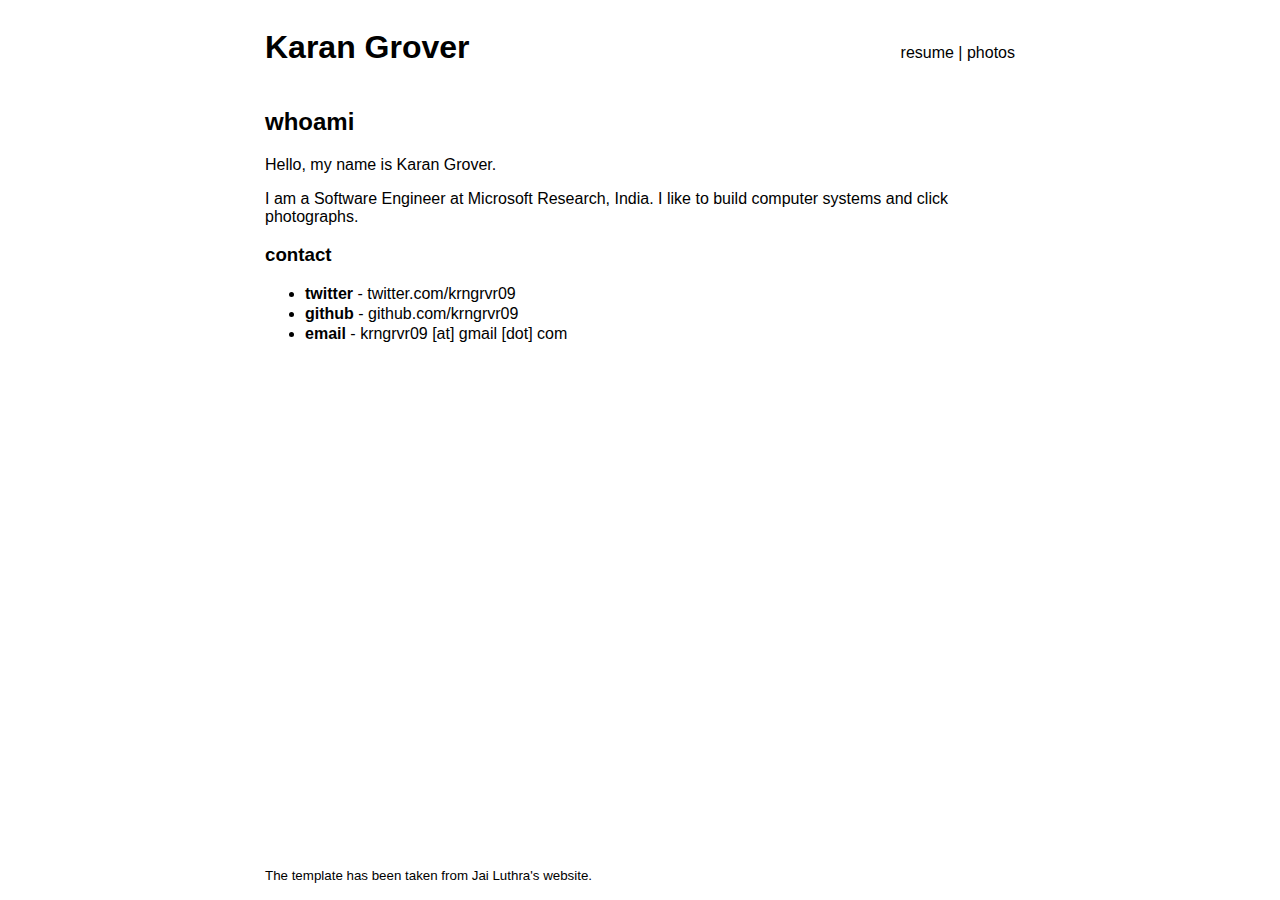
==== index.html @ 981bfce9 "Enhancements and Update" ====
<!DOCTYPE html>
<!-- saved from url=(0021)https://jailuthra.in/ -->
<html lang="en-US"><head><meta http-equiv="Content-Type" content="text/html; charset=UTF-8">
        <meta name="viewport" content="width=device-width, initial-scale=1">
        
        <title>Karan Grover</title>
        <link rel="stylesheet" href="./css/index.css">
</head>
    <body>
        <div id="content">
            <div id="navbar">
                <h1 id="heading"><a href="./index.html">Karan Grover</a></h1>
                <ul>
                    <li><a href="./docs/resume_krngrvr09.pdf">resume</a> | </li>
                    <li><a href="https://krngrvr09.carrd.co/">photos</a></li>
                    
                </ul>

            </div>

            <div>
                <h2 id="whoami">whoami</h2>
					<p>Hello, my name is Karan Grover. </p>
                    I am a Software Engineer at <a href = "https://www.microsoft.com/en-us/research/lab/microsoft-research-india/">Microsoft Research</a>, India. I like to build computer systems and click photographs.
				<h3 id="contact">contact</h3>
				<div id="contact"> </div>

					<ul>
					  <li><strong>twitter</strong> - <a href="https://twitter.com/krngrvr09">twitter.com/krngrvr09</a></li>
					  <li><strong>github</strong> - <a href="https://github.com/krngrvr09">github.com/krngrvr09</a></li>
					  <li><strong>email</strong> - krngrvr09 [at] gmail [dot] com</li>
					</ul>
            </div>
            <div id="footnote">
			<p><small>The template has been taken from <a href = "https://www.jailuthra.in">Jai Luthra's</a> website.</small></p>
			</div>


        </div>
    

</body></html>
---- css/index.css ----
@font-face{
  font-family:'Calibri';
  font-style:normal;
  src:local("Times New Roman"),local("Times New Roman"),url(/fonts/times_new_roman.ttf) format("ttf")
}
@font-face{
  font-family:'Raleway';
  font-style:normal;
  src:local("Raleway"),local("Raleway"),url(/fonts/Raleway-Regular.ttf) format("ttf")
}
@font-face{
  font-family:'OpenSans';
  font-style:normal;
  src:local("OpenSans"),local("OpenSans"),url(/fonts/OpenSans-Regular.ttf) format("ttf")
}

body{
  background:#fff;
  color:#000;
  font-family:"Calibri",Helvetica,Arial,sans-serif
}

#content{
  max-width:750px;
  margin:0 auto;
  }


#navbar{
  display:flex;
  justify-content:space-between;
  align-items:baseline
}

#navbar ul{
  list-style:none
}

#navbar ul li{
  display:inline;
  margin-bottom:10px;
}

#content ul li{
  margin-bottom:2px;
}

#post_list{font-size:1.2em}#post_list ul{list-style:none}#heading a{color:#000;border-bottom:1px #000; }#heading a:hover{text-decoration:none;border-bottom:1px #000 solid}a,a:active{color:#000000;border-bottom:1px #000000; text-decoration:none}.highlight .hll{background-color:#ffc}.highlight{background:#ffffff}.highlight .c{color:#888}.highlight .err{color:#FF0000;background-color:#faa}.highlight .k{color:#008800;font-weight:bold}.highlight .o{color:#333}.highlight .ch{color:#888}.highlight .cm{color:#888}.highlight .cp{color:#579}.highlight .cpf{color:#888}.highlight .c1{color:#888}.highlight .cs{color:#cc0000;font-weight:bold}.highlight .gd{color:#A00000}.highlight .ge{font-style:italic}.highlight .gr{color:red}.highlight .gh{color:#000080;font-weight:bold}.highlight .gi{color:#00A000}.highlight .go{color:#888}.highlight .gp{color:#c65d09;font-weight:bold}.highlight .gs{font-weight:bold}.highlight .gu{color:#800080;font-weight:bold}.highlight .gt{color:#04d}.highlight .kc{color:#008800;font-weight:bold}.highlight .kd{color:#008800;font-weight:bold}.highlight .kn{color:#008800;font-weight:bold}.highlight .kp{color:#003388;font-weight:bold}.highlight .kr{color:#008800;font-weight:bold}.highlight .kt{color:#333399;font-weight:bold}.highlight .m{color:#6600EE;font-weight:bold}.highlight .s{background-color:#fff0f0}.highlight .na{color:#00c}.highlight .nb{color:#007020}.highlight .nc{color:#BB0066;font-weight:bold}.highlight .no{color:#003366;font-weight:bold}.highlight .nd{color:#555555;font-weight:bold}.highlight .ni{color:#880000;font-weight:bold}.highlight .ne{color:#FF0000;font-weight:bold}.highlight .nf{color:#0066BB;font-weight:bold}.highlight .nl{color:#997700;font-weight:bold}.highlight .nn{color:#0e84b5;font-weight:bold}.highlight .nt{color:#070}.highlight .nv{color:#963}.highlight .ow{color:#000000;font-weight:bold}.highlight .w{color:#bbb}.highlight .mb{color:#6600EE;font-weight:bold}.highlight .mf{color:#6600EE;font-weight:bold}.highlight .mh{color:#005588;font-weight:bold}.highlight .mi{color:#0000DD;font-weight:bold}.highlight .mo{color:#4400EE;font-weight:bold}.highlight .sa{background-color:#fff0f0}.highlight .sb{background-color:#fff0f0}.highlight .sc{color:#04d}.highlight .dl{background-color:#fff0f0}.highlight .sd{color:#d42}.highlight .s2{background-color:#fff0f0}.highlight .se{color:#666666;font-weight:bold;background-color:#fff0f0}.highlight .sh{background-color:#fff0f0}.highlight .si{background-color:#eee}.highlight .sx{color:#DD2200;background-color:#fff0f0}.highlight .sr{color:#000000;background-color:#fff0ff}.highlight .s1{background-color:#fff0f0}.highlight .ss{color:#a60}.highlight .bp{color:#007020}.highlight .fm{color:#0066BB;font-weight:bold}.highlight .vc{color:#369}.highlight .vg{color:#dd7700;font-weight:bold}.highlight .vi{color:#33b}.highlight .vm{color:#963}.highlight .il{color:#0000DD;font-weight:bold}

#footnote{
  position: absolute;
  bottom: 0;
}
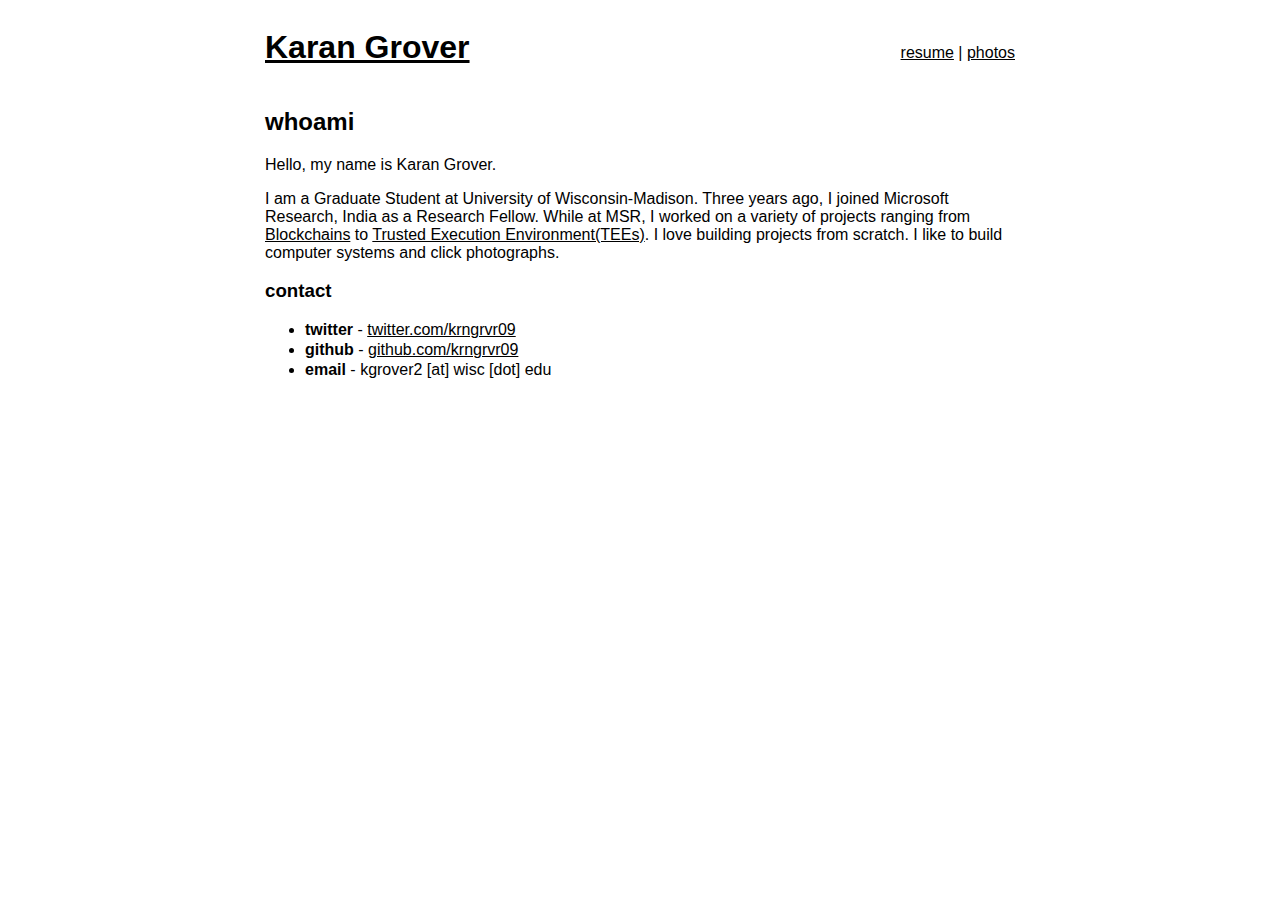
==== commit 382cfcec: "Updated website" ====
--- a/index.html
+++ b/index.html
@@ -12,7 +12,7 @@
                 <h1 id="heading"><a href="./index.html">Karan Grover</a></h1>
                 <ul>
                     <li><a href="./docs/resume_krngrvr09.pdf">resume</a> | </li>
-                    <li><a href="https://krngrvr09.carrd.co/">photos</a></li>
+                    <li><a href="https://krngrvr09.com/">photos</a></li>
                     
                 </ul>
 
@@ -21,19 +21,17 @@
             <div>
                 <h2 id="whoami">whoami</h2>
 					<p>Hello, my name is Karan Grover. </p>
-                    I am a Software Engineer at <a href = "https://www.microsoft.com/en-us/research/lab/microsoft-research-india/">Microsoft Research</a>, India. I like to build computer systems and click photographs.
+                    I am a Graduate Student at University of Wisconsin-Madison. Three years ago, I joined Microsoft Research, India as a Research Fellow. While at MSR, I worked on a variety of projects ranging from <a href="https://www.microsoft.com/en-us/research/uploads/prod/2020/10/blockene-osdi20-5f97c46c0dae1.pdf">Blockchains</a> to <a href="https://arxiv.org/pdf/1810.00602.pdf">Trusted Execution Environment(TEEs)</a>. I love building projects from scratch. I like to build computer systems and click photographs.
 				<h3 id="contact">contact</h3>
 				<div id="contact"> </div>
 
 					<ul>
 					  <li><strong>twitter</strong> - <a href="https://twitter.com/krngrvr09">twitter.com/krngrvr09</a></li>
 					  <li><strong>github</strong> - <a href="https://github.com/krngrvr09">github.com/krngrvr09</a></li>
-					  <li><strong>email</strong> - krngrvr09 [at] gmail [dot] com</li>
+					  <li><strong>email</strong> - kgrover2 [at] wisc [dot] edu</li>
 					</ul>
             </div>
-            <div id="footnote">
-			<p><small>The template has been taken from <a href = "https://www.jailuthra.in">Jai Luthra's</a> website.</small></p>
-			</div>
+            
 
 
         </div>
--- a/css/index.css
+++ b/css/index.css
@@ -45,7 +45,7 @@
   margin-bottom:2px;
 }
 
-#post_list{font-size:1.2em}#post_list ul{list-style:none}#heading a{color:#000;border-bottom:1px #000; }#heading a:hover{text-decoration:none;border-bottom:1px #000 solid}a,a:active{color:#000000;border-bottom:1px #000000; text-decoration:none}.highlight .hll{background-color:#ffc}.highlight{background:#ffffff}.highlight .c{color:#888}.highlight .err{color:#FF0000;background-color:#faa}.highlight .k{color:#008800;font-weight:bold}.highlight .o{color:#333}.highlight .ch{color:#888}.highlight .cm{color:#888}.highlight .cp{color:#579}.highlight .cpf{color:#888}.highlight .c1{color:#888}.highlight .cs{color:#cc0000;font-weight:bold}.highlight .gd{color:#A00000}.highlight .ge{font-style:italic}.highlight .gr{color:red}.highlight .gh{color:#000080;font-weight:bold}.highlight .gi{color:#00A000}.highlight .go{color:#888}.highlight .gp{color:#c65d09;font-weight:bold}.highlight .gs{font-weight:bold}.highlight .gu{color:#800080;font-weight:bold}.highlight .gt{color:#04d}.highlight .kc{color:#008800;font-weight:bold}.highlight .kd{color:#008800;font-weight:bold}.highlight .kn{color:#008800;font-weight:bold}.highlight .kp{color:#003388;font-weight:bold}.highlight .kr{color:#008800;font-weight:bold}.highlight .kt{color:#333399;font-weight:bold}.highlight .m{color:#6600EE;font-weight:bold}.highlight .s{background-color:#fff0f0}.highlight .na{color:#00c}.highlight .nb{color:#007020}.highlight .nc{color:#BB0066;font-weight:bold}.highlight .no{color:#003366;font-weight:bold}.highlight .nd{color:#555555;font-weight:bold}.highlight .ni{color:#880000;font-weight:bold}.highlight .ne{color:#FF0000;font-weight:bold}.highlight .nf{color:#0066BB;font-weight:bold}.highlight .nl{color:#997700;font-weight:bold}.highlight .nn{color:#0e84b5;font-weight:bold}.highlight .nt{color:#070}.highlight .nv{color:#963}.highlight .ow{color:#000000;font-weight:bold}.highlight .w{color:#bbb}.highlight .mb{color:#6600EE;font-weight:bold}.highlight .mf{color:#6600EE;font-weight:bold}.highlight .mh{color:#005588;font-weight:bold}.highlight .mi{color:#0000DD;font-weight:bold}.highlight .mo{color:#4400EE;font-weight:bold}.highlight .sa{background-color:#fff0f0}.highlight .sb{background-color:#fff0f0}.highlight .sc{color:#04d}.highlight .dl{background-color:#fff0f0}.highlight .sd{color:#d42}.highlight .s2{background-color:#fff0f0}.highlight .se{color:#666666;font-weight:bold;background-color:#fff0f0}.highlight .sh{background-color:#fff0f0}.highlight .si{background-color:#eee}.highlight .sx{color:#DD2200;background-color:#fff0f0}.highlight .sr{color:#000000;background-color:#fff0ff}.highlight .s1{background-color:#fff0f0}.highlight .ss{color:#a60}.highlight .bp{color:#007020}.highlight .fm{color:#0066BB;font-weight:bold}.highlight .vc{color:#369}.highlight .vg{color:#dd7700;font-weight:bold}.highlight .vi{color:#33b}.highlight .vm{color:#963}.highlight .il{color:#0000DD;font-weight:bold}
+#post_list{font-size:1.2em}#post_list ul{list-style:none}#heading a{color:#000;border-bottom:1px #000; }#heading a:hover{border-bottom:1px #000 solid}a,a:active{color:#000000;border-bottom:1px #000000;}.highlight .hll{background-color:#ffc}.highlight{background:#ffffff}.highlight .c{color:#888}.highlight .err{color:#FF0000;background-color:#faa}.highlight .k{color:#008800;font-weight:bold}.highlight .o{color:#333}.highlight .ch{color:#888}.highlight .cm{color:#888}.highlight .cp{color:#579}.highlight .cpf{color:#888}.highlight .c1{color:#888}.highlight .cs{color:#cc0000;font-weight:bold}.highlight .gd{color:#A00000}.highlight .ge{font-style:italic}.highlight .gr{color:red}.highlight .gh{color:#000080;font-weight:bold}.highlight .gi{color:#00A000}.highlight .go{color:#888}.highlight .gp{color:#c65d09;font-weight:bold}.highlight .gs{font-weight:bold}.highlight .gu{color:#800080;font-weight:bold}.highlight .gt{color:#04d}.highlight .kc{color:#008800;font-weight:bold}.highlight .kd{color:#008800;font-weight:bold}.highlight .kn{color:#008800;font-weight:bold}.highlight .kp{color:#003388;font-weight:bold}.highlight .kr{color:#008800;font-weight:bold}.highlight .kt{color:#333399;font-weight:bold}.highlight .m{color:#6600EE;font-weight:bold}.highlight .s{background-color:#fff0f0}.highlight .na{color:#00c}.highlight .nb{color:#007020}.highlight .nc{color:#BB0066;font-weight:bold}.highlight .no{color:#003366;font-weight:bold}.highlight .nd{color:#555555;font-weight:bold}.highlight .ni{color:#880000;font-weight:bold}.highlight .ne{color:#FF0000;font-weight:bold}.highlight .nf{color:#0066BB;font-weight:bold}.highlight .nl{color:#997700;font-weight:bold}.highlight .nn{color:#0e84b5;font-weight:bold}.highlight .nt{color:#070}.highlight .nv{color:#963}.highlight .ow{color:#000000;font-weight:bold}.highlight .w{color:#bbb}.highlight .mb{color:#6600EE;font-weight:bold}.highlight .mf{color:#6600EE;font-weight:bold}.highlight .mh{color:#005588;font-weight:bold}.highlight .mi{color:#0000DD;font-weight:bold}.highlight .mo{color:#4400EE;font-weight:bold}.highlight .sa{background-color:#fff0f0}.highlight .sb{background-color:#fff0f0}.highlight .sc{color:#04d}.highlight .dl{background-color:#fff0f0}.highlight .sd{color:#d42}.highlight .s2{background-color:#fff0f0}.highlight .se{color:#666666;font-weight:bold;background-color:#fff0f0}.highlight .sh{background-color:#fff0f0}.highlight .si{background-color:#eee}.highlight .sx{color:#DD2200;background-color:#fff0f0}.highlight .sr{color:#000000;background-color:#fff0ff}.highlight .s1{background-color:#fff0f0}.highlight .ss{color:#a60}.highlight .bp{color:#007020}.highlight .fm{color:#0066BB;font-weight:bold}.highlight .vc{color:#369}.highlight .vg{color:#dd7700;font-weight:bold}.highlight .vi{color:#33b}.highlight .vm{color:#963}.highlight .il{color:#0000DD;font-weight:bold}
 
 #footnote{
   position: absolute;
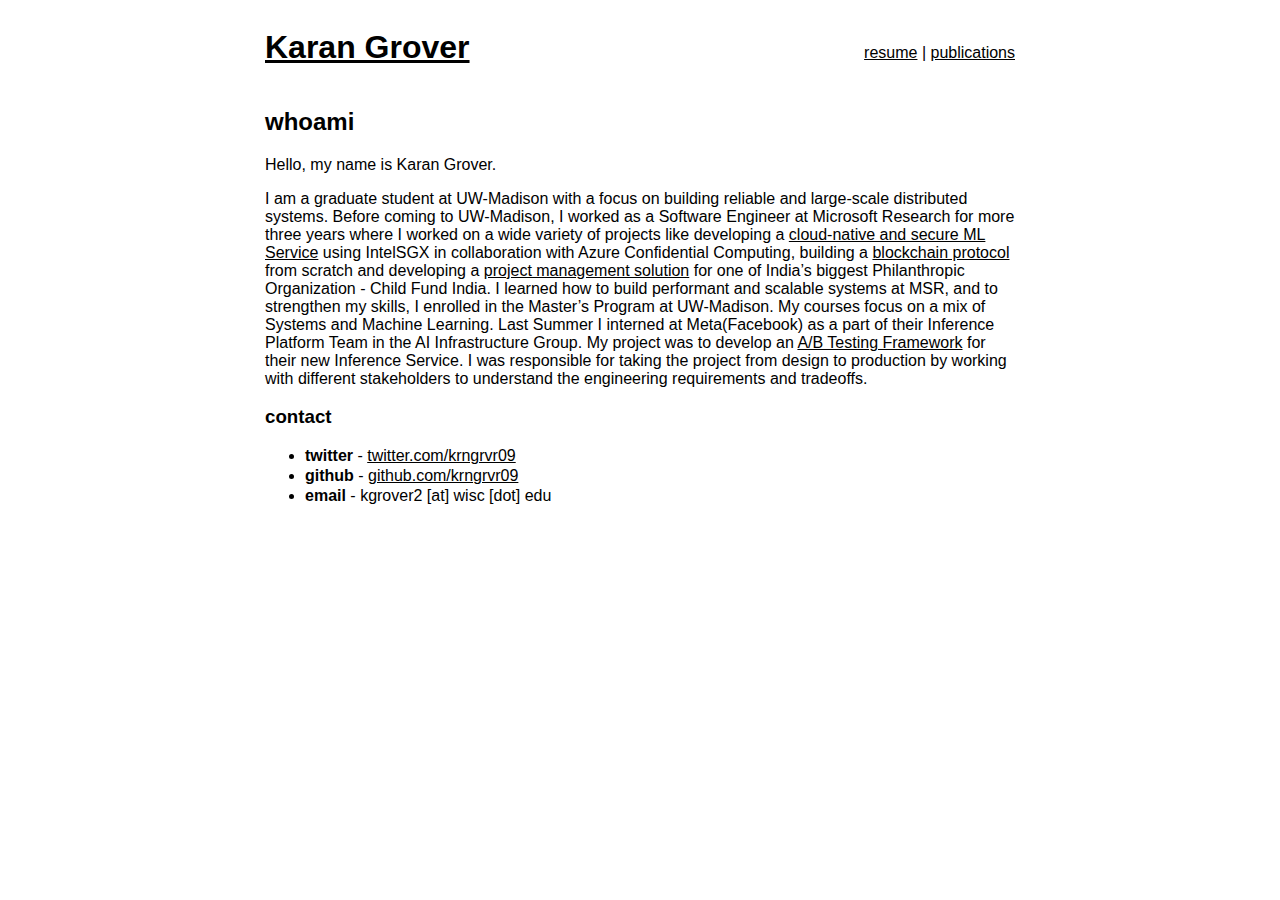
==== commit fcd276e7: "Added publication section" ====
--- a/index.html
+++ b/index.html
@@ -12,7 +12,7 @@
                 <h1 id="heading"><a href="./index.html">Karan Grover</a></h1>
                 <ul>
                     <li><a href="./docs/resume_krngrvr09.pdf">resume</a> | </li>
-                    <li><a href="https://krngrvr09.com/">photos</a></li>
+                    <li><a href="./publications.html">publications</a></li>
                     
                 </ul>
 
@@ -21,7 +21,7 @@
             <div>
                 <h2 id="whoami">whoami</h2>
 					<p>Hello, my name is Karan Grover. </p>
-                    I am a Graduate Student at University of Wisconsin-Madison. Three years ago, I joined Microsoft Research, India as a Research Fellow. While at MSR, I worked on a variety of projects ranging from <a href="https://www.microsoft.com/en-us/research/uploads/prod/2020/10/blockene-osdi20-5f97c46c0dae1.pdf">Blockchains</a> to <a href="https://arxiv.org/pdf/1810.00602.pdf">Trusted Execution Environment(TEEs)</a>. I love building projects from scratch. I like to build computer systems and click photographs.
+                   I am a graduate student at UW-Madison with a focus on building reliable and large-scale distributed systems. Before coming to UW-Madison, I worked as a Software Engineer at Microsoft Research for more three years where I worked on a wide variety of projects like developing a <a href="https://arxiv.org/pdf/1810.00602.pdf">cloud-native and secure ML Service</a> using IntelSGX in collaboration with Azure Confidential Computing, building a <a href="https://www.microsoft.com/en-us/research/uploads/prod/2020/10/blockene-osdi20-5f97c46c0dae1.pdf">blockchain protocol</a> from scratch and developing a <a href="https://www.microsoft.com/en-us/research/project/project-vishrambh/">project management solution</a> for one of India’s biggest Philanthropic Organization - Child Fund India. I learned how to build performant and scalable systems at MSR, and to strengthen my skills, I enrolled in the Master’s Program at UW-Madison. My courses focus on a mix of Systems and Machine Learning. Last Summer I interned at Meta(Facebook) as a part of their Inference Platform Team in the AI Infrastructure Group. My project was to develop an <a href="./docs/InternshipReport.pdf">A/B Testing Framework</a> for their new Inference Service. I was responsible for taking the project from design to production by working with different stakeholders to understand the engineering requirements and tradeoffs.
 				<h3 id="contact">contact</h3>
 				<div id="contact"> </div>
 
@@ -37,4 +37,4 @@
         </div>
     
 
-</body></html>+</body></html>
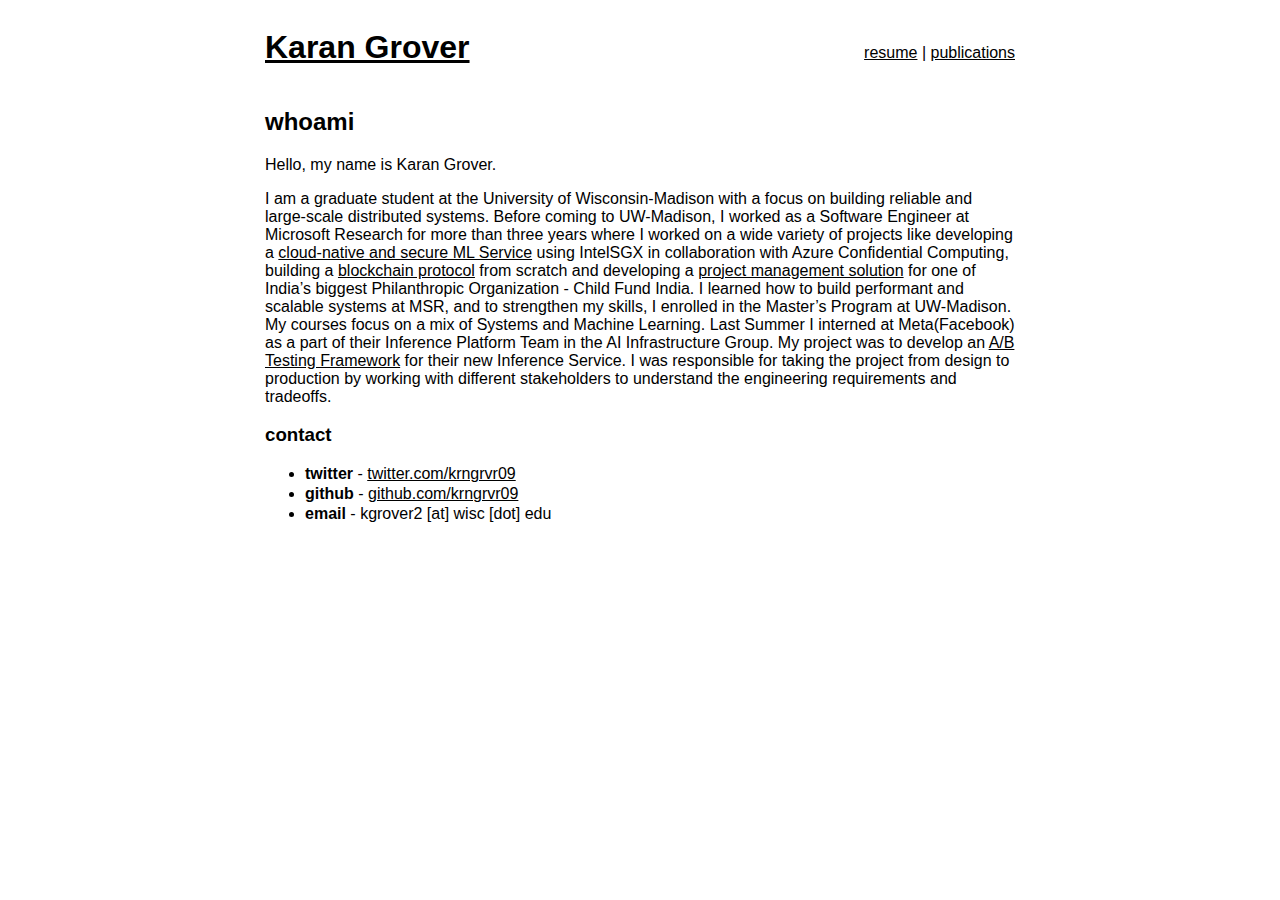
==== commit 8650d13f: "Fixed typos" ====
--- a/index.html
+++ b/index.html
@@ -11,7 +11,7 @@
             <div id="navbar">
                 <h1 id="heading"><a href="./index.html">Karan Grover</a></h1>
                 <ul>
-                    <li><a href="./docs/resume_krngrvr09.pdf">resume</a> | </li>
+                    <li><a href="./docs/KaranGroverResume.pdf">resume</a> | </li>
                     <li><a href="./publications.html">publications</a></li>
                     
                 </ul>
@@ -21,7 +21,7 @@
             <div>
                 <h2 id="whoami">whoami</h2>
 					<p>Hello, my name is Karan Grover. </p>
-                   I am a graduate student at UW-Madison with a focus on building reliable and large-scale distributed systems. Before coming to UW-Madison, I worked as a Software Engineer at Microsoft Research for more three years where I worked on a wide variety of projects like developing a <a href="https://arxiv.org/pdf/1810.00602.pdf">cloud-native and secure ML Service</a> using IntelSGX in collaboration with Azure Confidential Computing, building a <a href="https://www.microsoft.com/en-us/research/uploads/prod/2020/10/blockene-osdi20-5f97c46c0dae1.pdf">blockchain protocol</a> from scratch and developing a <a href="https://www.microsoft.com/en-us/research/project/project-vishrambh/">project management solution</a> for one of India’s biggest Philanthropic Organization - Child Fund India. I learned how to build performant and scalable systems at MSR, and to strengthen my skills, I enrolled in the Master’s Program at UW-Madison. My courses focus on a mix of Systems and Machine Learning. Last Summer I interned at Meta(Facebook) as a part of their Inference Platform Team in the AI Infrastructure Group. My project was to develop an <a href="./docs/InternshipReport.pdf">A/B Testing Framework</a> for their new Inference Service. I was responsible for taking the project from design to production by working with different stakeholders to understand the engineering requirements and tradeoffs.
+                   I am a graduate student at the University of Wisconsin-Madison with a focus on building reliable and large-scale distributed systems. Before coming to UW-Madison, I worked as a Software Engineer at Microsoft Research for more than three years where I worked on a wide variety of projects like developing a <a href="https://arxiv.org/pdf/1810.00602.pdf">cloud-native and secure ML Service</a> using IntelSGX in collaboration with Azure Confidential Computing, building a <a href="https://www.microsoft.com/en-us/research/uploads/prod/2020/10/blockene-osdi20-5f97c46c0dae1.pdf">blockchain protocol</a> from scratch and developing a <a href="https://www.microsoft.com/en-us/research/project/project-vishrambh/">project management solution</a> for one of India’s biggest Philanthropic Organization - Child Fund India. I learned how to build performant and scalable systems at MSR, and to strengthen my skills, I enrolled in the Master’s Program at UW-Madison. My courses focus on a mix of Systems and Machine Learning. Last Summer I interned at Meta(Facebook) as a part of their Inference Platform Team in the AI Infrastructure Group. My project was to develop an <a href="./docs/InternshipReport.pdf">A/B Testing Framework</a> for their new Inference Service. I was responsible for taking the project from design to production by working with different stakeholders to understand the engineering requirements and tradeoffs.
 				<h3 id="contact">contact</h3>
 				<div id="contact"> </div>
 
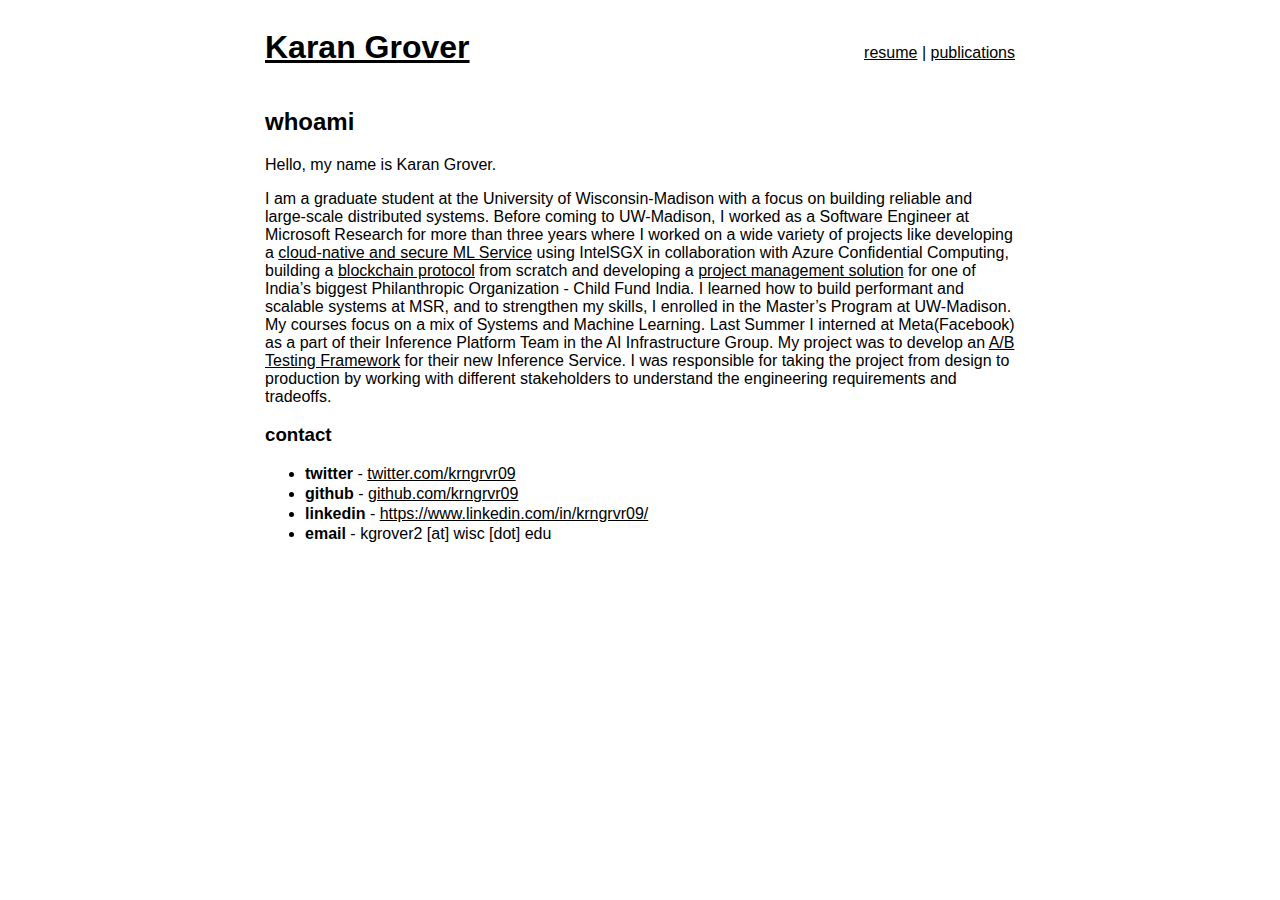
==== commit b15e34cc: "Added linkedin" ====
--- a/index.html
+++ b/index.html
@@ -28,6 +28,7 @@
 					<ul>
 					  <li><strong>twitter</strong> - <a href="https://twitter.com/krngrvr09">twitter.com/krngrvr09</a></li>
 					  <li><strong>github</strong> - <a href="https://github.com/krngrvr09">github.com/krngrvr09</a></li>
+					<li><strong>linkedin</strong> - <a href="https://www.linkedin.com/in/krngrvr09/">https://www.linkedin.com/in/krngrvr09/</a></li>
 					  <li><strong>email</strong> - kgrover2 [at] wisc [dot] edu</li>
 					</ul>
             </div>
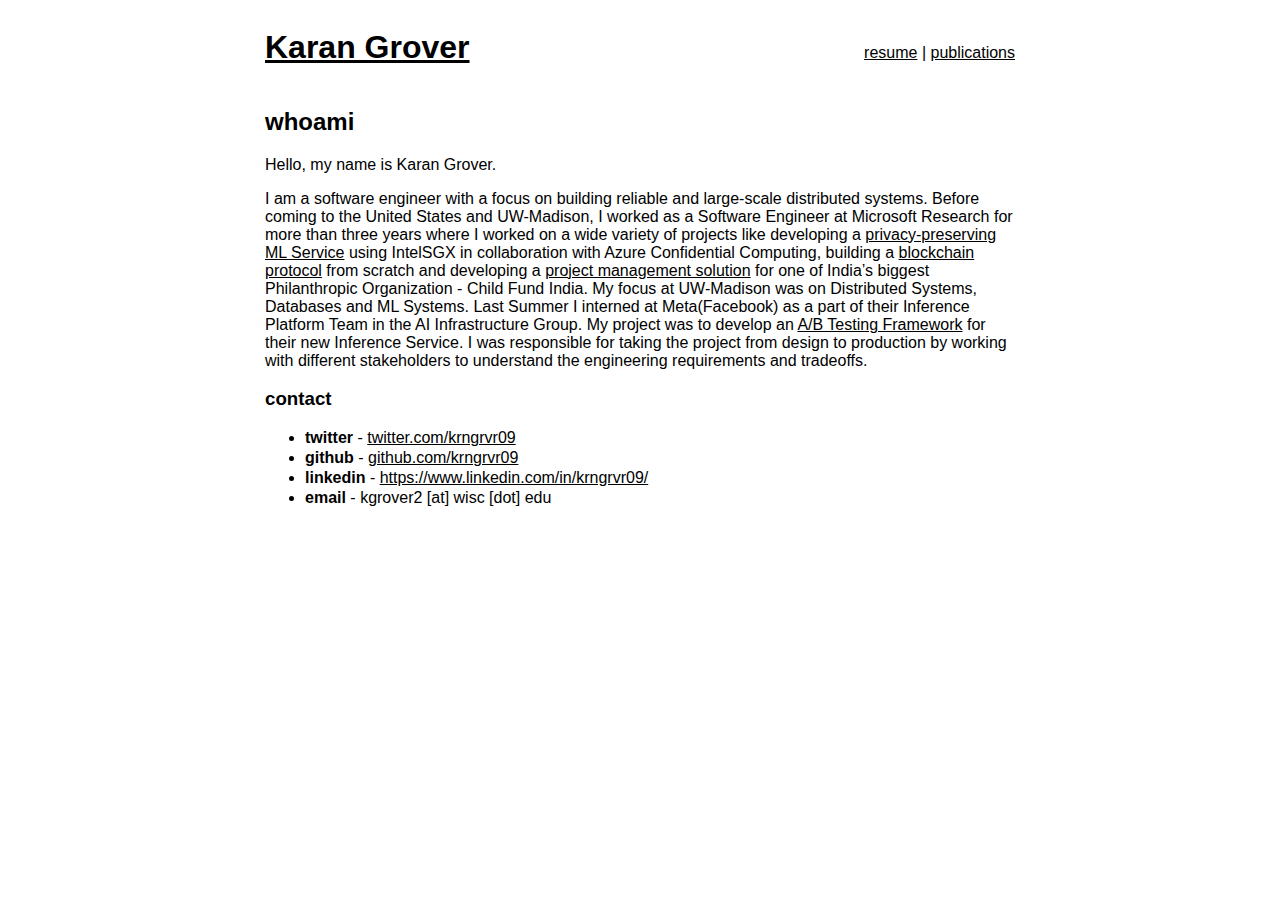
==== commit 0110f184: "Added new resume and updated About-Me" ====
--- a/index.html
+++ b/index.html
@@ -11,7 +11,7 @@
             <div id="navbar">
                 <h1 id="heading"><a href="./index.html">Karan Grover</a></h1>
                 <ul>
-                    <li><a href="./docs/KaranGroverResume.pdf">resume</a> | </li>
+                    <li><a href="./docs/FullKaranGroverResume.pdf">resume</a> | </li>
                     <li><a href="./publications.html">publications</a></li>
                     
                 </ul>
@@ -21,7 +21,7 @@
             <div>
                 <h2 id="whoami">whoami</h2>
 					<p>Hello, my name is Karan Grover. </p>
-                   I am a graduate student at the University of Wisconsin-Madison with a focus on building reliable and large-scale distributed systems. Before coming to UW-Madison, I worked as a Software Engineer at Microsoft Research for more than three years where I worked on a wide variety of projects like developing a <a href="https://arxiv.org/pdf/1810.00602.pdf">cloud-native and secure ML Service</a> using IntelSGX in collaboration with Azure Confidential Computing, building a <a href="https://www.microsoft.com/en-us/research/uploads/prod/2020/10/blockene-osdi20-5f97c46c0dae1.pdf">blockchain protocol</a> from scratch and developing a <a href="https://www.microsoft.com/en-us/research/project/project-vishrambh/">project management solution</a> for one of India’s biggest Philanthropic Organization - Child Fund India. I learned how to build performant and scalable systems at MSR, and to strengthen my skills, I enrolled in the Master’s Program at UW-Madison. My courses focus on a mix of Systems and Machine Learning. Last Summer I interned at Meta(Facebook) as a part of their Inference Platform Team in the AI Infrastructure Group. My project was to develop an <a href="./docs/InternshipReport.pdf">A/B Testing Framework</a> for their new Inference Service. I was responsible for taking the project from design to production by working with different stakeholders to understand the engineering requirements and tradeoffs.
+                   I am a software engineer with a focus on building reliable and large-scale distributed systems. Before coming to the United States and UW-Madison, I worked as a Software Engineer at Microsoft Research for more than three years where I worked on a wide variety of projects like developing a <a href="https://arxiv.org/pdf/1810.00602.pdf">privacy-preserving ML Service</a> using IntelSGX in collaboration with Azure Confidential Computing, building a <a href="https://www.microsoft.com/en-us/research/uploads/prod/2020/10/blockene-osdi20-5f97c46c0dae1.pdf">blockchain protocol</a> from scratch and developing a <a href="https://www.microsoft.com/en-us/research/project/project-vishrambh/">project management solution</a> for one of India’s biggest Philanthropic Organization - Child Fund India. My focus at UW-Madison was on Distributed Systems, Databases and ML Systems. Last Summer I interned at Meta(Facebook) as a part of their Inference Platform Team in the AI Infrastructure Group. My project was to develop an <a href="./docs/InternshipReport.pdf">A/B Testing Framework</a> for their new Inference Service. I was responsible for taking the project from design to production by working with different stakeholders to understand the engineering requirements and tradeoffs.
 				<h3 id="contact">contact</h3>
 				<div id="contact"> </div>
 
